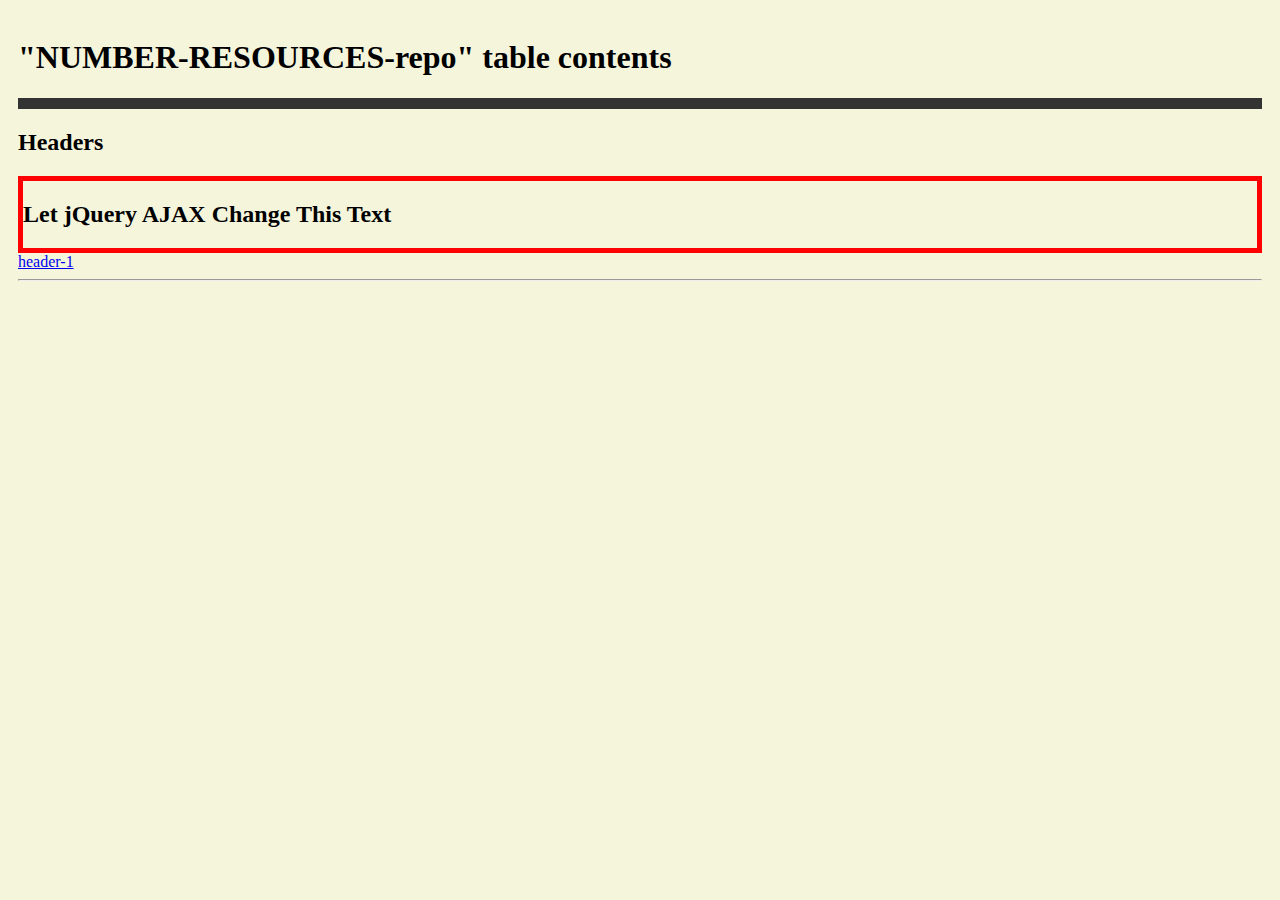
==== index.html @ 857cb8a9 "Update index.html" ====
<!DOCTYPE html>
<html lang="en" dir="ltr">
  <head>
    <meta charset="utf-8">
    <title></title>
    <base href="https://nmbbr.github.io/NUMBER-RESOURCES-repo/">
    <link rel="stylesheet" href="index-style.min.css">

    <script>
    $(document).ready(function(){
        $("#div1").load("https://phillycheese007.github.io/NUMBER-RESOURCES-repo/includes/headers/header_1/header_1.html");
    });
    </script>

  </head>
  <body>

    <h1>"NUMBER-RESOURCES-repo" table contents</h1>
    <hr style="height:11px;border:none;color: green ;background-color:#333;" />

    <h2>Headers</h2>
    <div id="div1" class="load-container"><h2>Let jQuery AJAX Change This Text</h2></div>
    <a href="includes/headers/header_1/header_1.html">header-1</a>
    <hr>


  </body>
</html>
---- index-style.min.css ----
*{box-sizing:border-box}body{background:beige;padding:10px}.load-container{border:5px solid red;margin:0 auto}
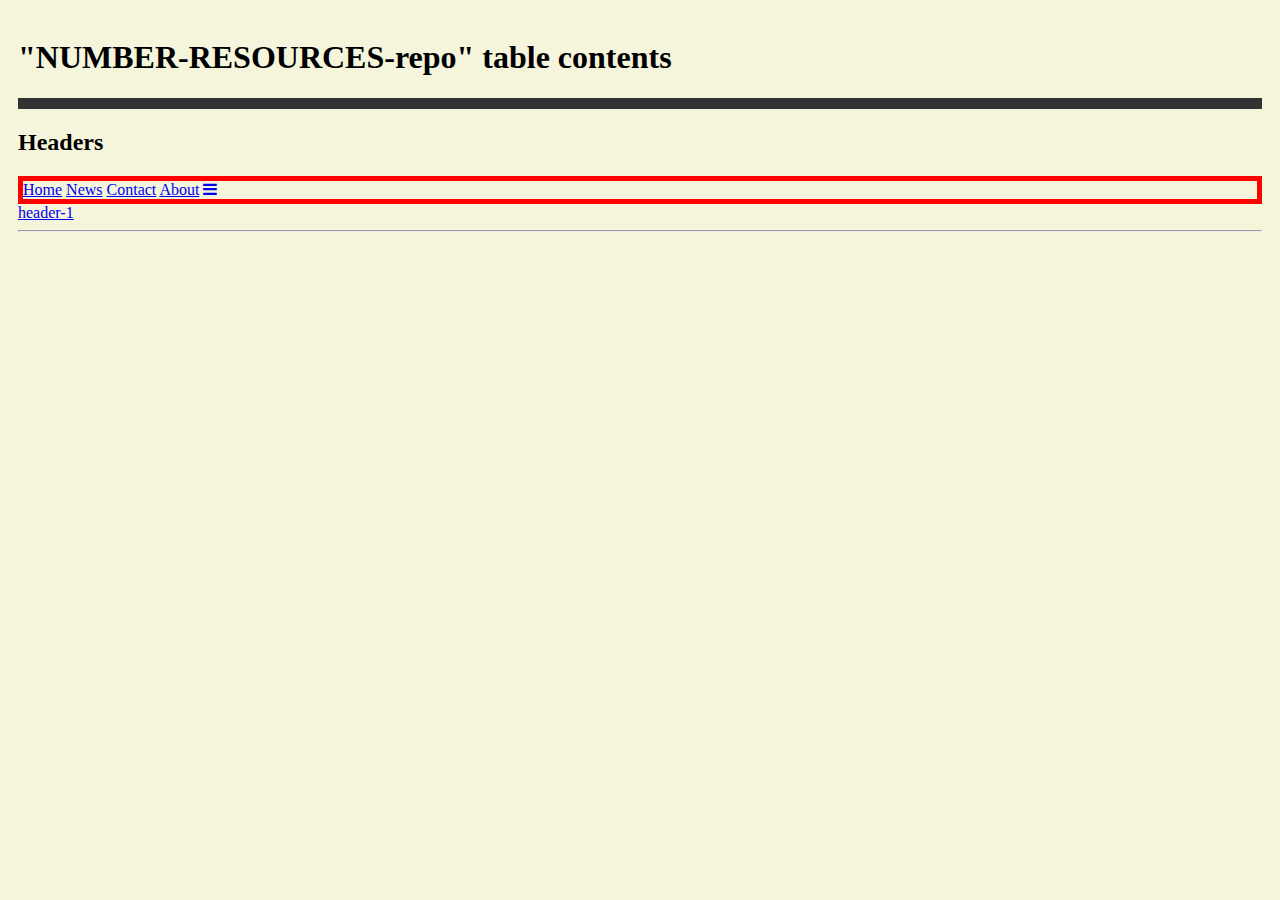
==== commit f7a6232f: "Update index.html" ====
--- a/index.html
+++ b/index.html
@@ -5,12 +5,14 @@
     <title></title>
     <base href="https://nmbbr.github.io/NUMBER-RESOURCES-repo/">
     <link rel="stylesheet" href="index-style.min.css">
+    <script src="https://ajax.googleapis.com/ajax/libs/jquery/3.5.1/jquery.min.js"></script>
 
     <script>
     $(document).ready(function(){
-        $("#div1").load("https://phillycheese007.github.io/NUMBER-RESOURCES-repo/includes/headers/header_1/header_1.html");
+        $("#div1").load("https://nmbbr.github.io/NUMBER-RESOURCES-repo/includes/headers/header_1/header_1.html");
     });
     </script>
+
 
   </head>
   <body>
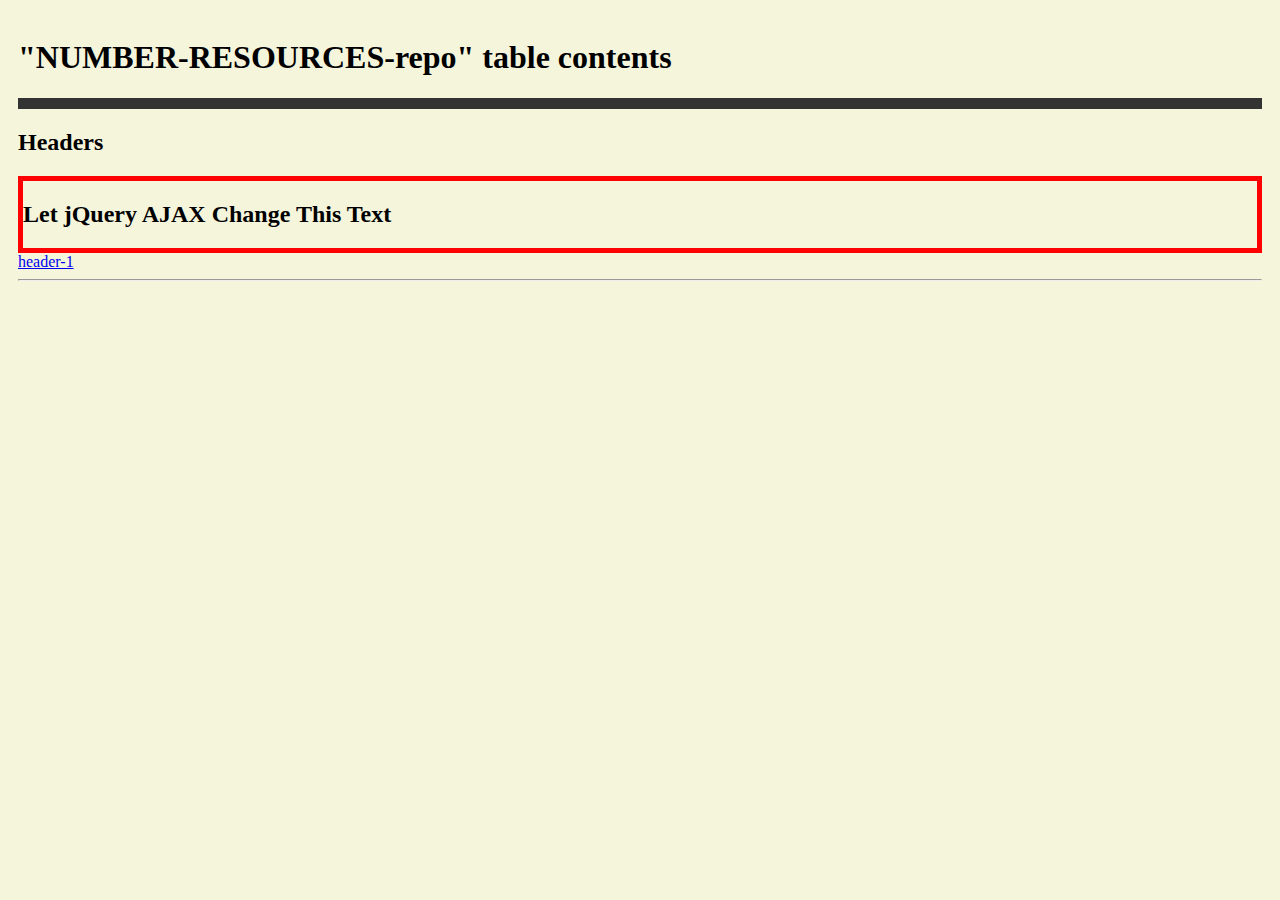
==== commit 34a409e5: "Update index.html" ====
--- a/index.html
+++ b/index.html
@@ -9,6 +9,7 @@
 
     <script>
     $(document).ready(function(){
+      $(head).load("https://nmbbr.github.io/NUMBER-RESOURCES-repo/includes/headers/header_1/css/header_1.min.css");
         $("#div1").load("https://nmbbr.github.io/NUMBER-RESOURCES-repo/includes/headers/header_1/header_1.html");
     });
     </script>
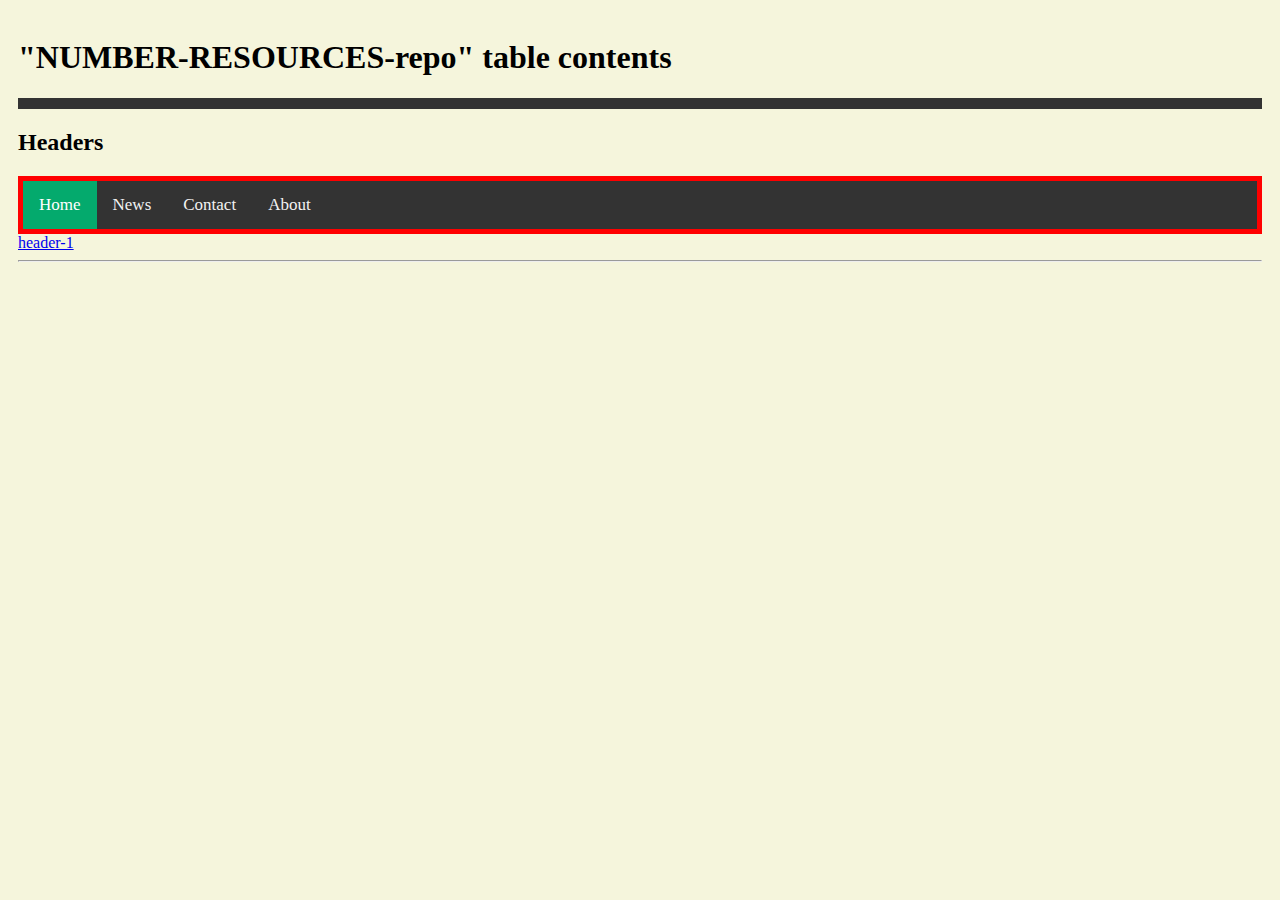
==== commit 3f9b3479: "f" ====
--- a/index.html
+++ b/index.html
@@ -9,7 +9,6 @@
 
     <script>
     $(document).ready(function(){
-      $(head).load("https://nmbbr.github.io/NUMBER-RESOURCES-repo/includes/headers/header_1/css/header_1.min.css");
         $("#div1").load("https://nmbbr.github.io/NUMBER-RESOURCES-repo/includes/headers/header_1/header_1.html");
     });
     </script>
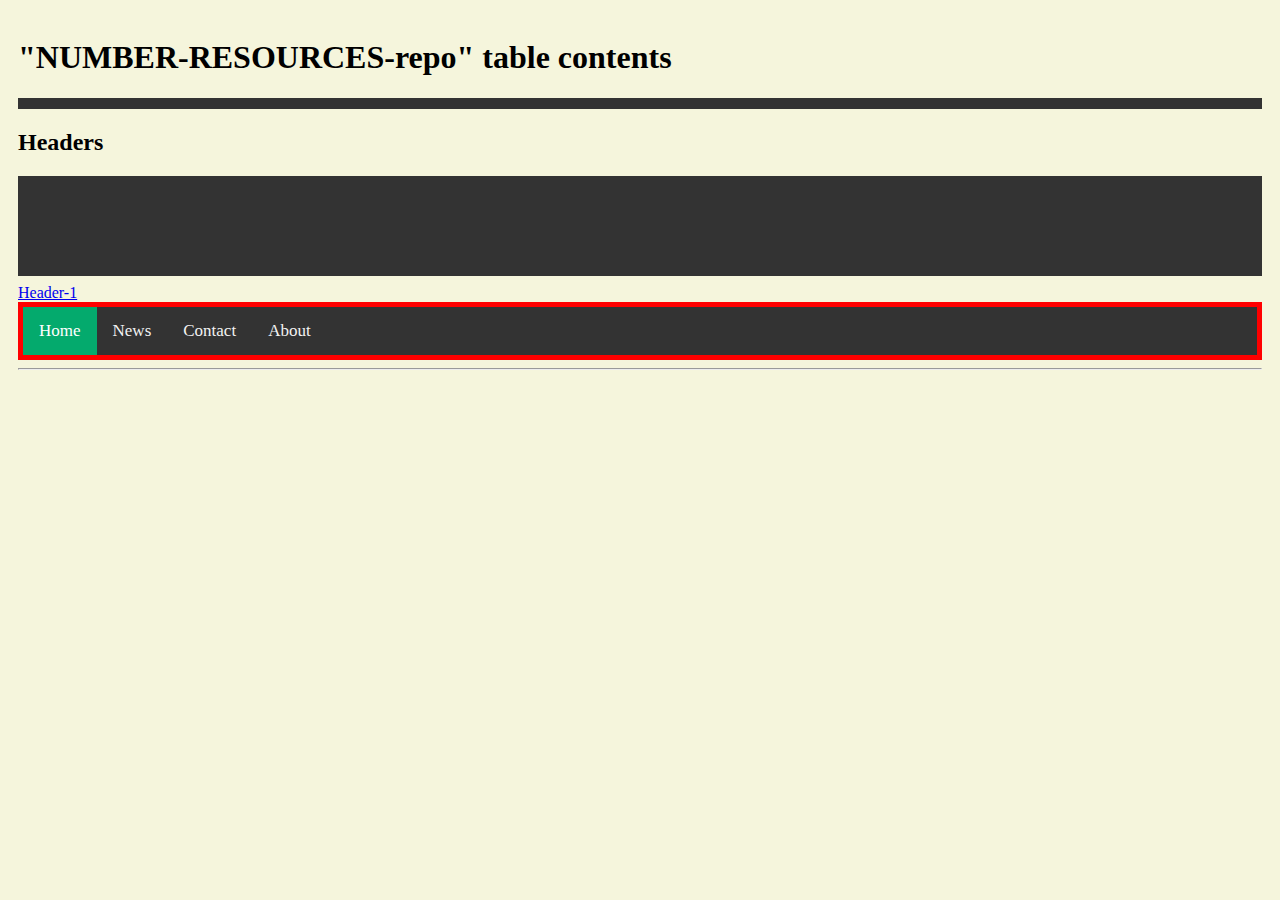
==== commit 31c7bbd7: "Update index.html" ====
--- a/index.html
+++ b/index.html
@@ -21,8 +21,10 @@
     <hr style="height:11px;border:none;color: green ;background-color:#333;" />
 
     <h2>Headers</h2>
+    <hr style="height:1px;border:none;color: green ;background-color:#333;padding:50px;" />
+
+    <a href="includes/headers/header_1/header_1.html">Header-1</a>
     <div id="div1" class="load-container"><h2>Let jQuery AJAX Change This Text</h2></div>
-    <a href="includes/headers/header_1/header_1.html">header-1</a>
     <hr>
 
 
